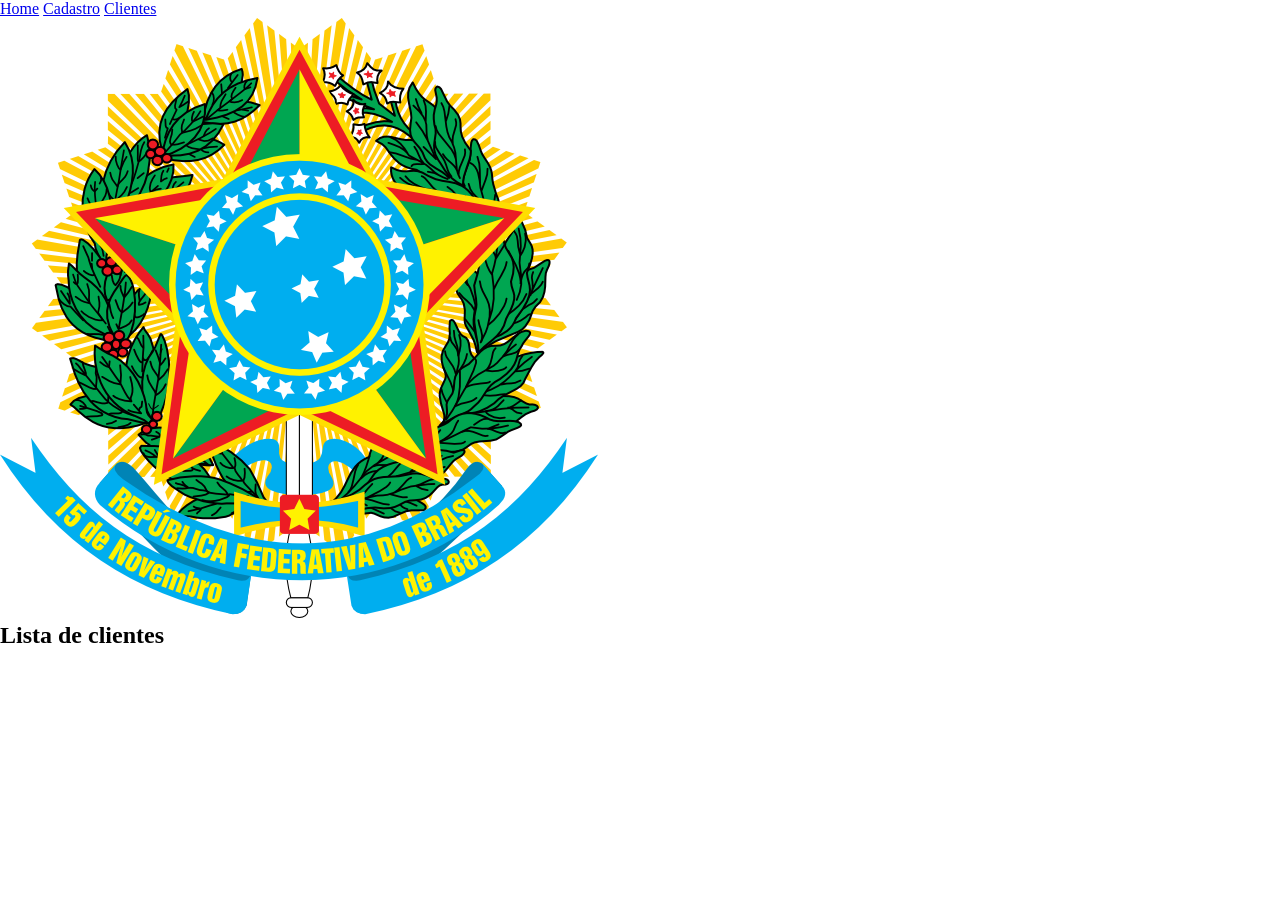
==== clientes.html @ 04ec83a9 "cadastro paginas html, css e js" ====
<!DOCTYPE html>
<html lang="pt">
<head>
    <meta charset="UTF-8">
    <meta name="viewport" content="width=device-width, initial-scale=1.0">
    <title>Cadastro de clientes</title>
    <link rel="stylesheet" href="style.css">
</head>

<body class="pagina-principal">
    <nav class="menu-navegacao">
        <a href="index.html">Home</a>
        <a href="cadastro.html">Cadastro</a>
        <a href="clientes.html">Clientes</a>
    </nav>

    <main class="conteudo princiapl">
        <img src="assets/logo.png" alt="Logo da republica federativa do brasil, brasão predominantemente amarela, verde, e detalhes em azul, com formato de grande estrela sendo atravessada por uma espada. Dentro dessa estrela possui um cercado de novas estrelas e 5 estrelas principais do cruzeiro do sul" class="logo">
        
        <h2>Lista de clientes</h2>
        <ul id="lista-clientes" class="lista-clientes">
            <!-- O conteúdo virá do clientes.js-->
        </ul>

    </main>
    <script src=""clientes.js"></script>

</body>
</html>
---- style.css ----
/* Reset das configurações do navegador*/
* {
    margin: 0;
    padding: 0;
    box-sizing: border-box;
}
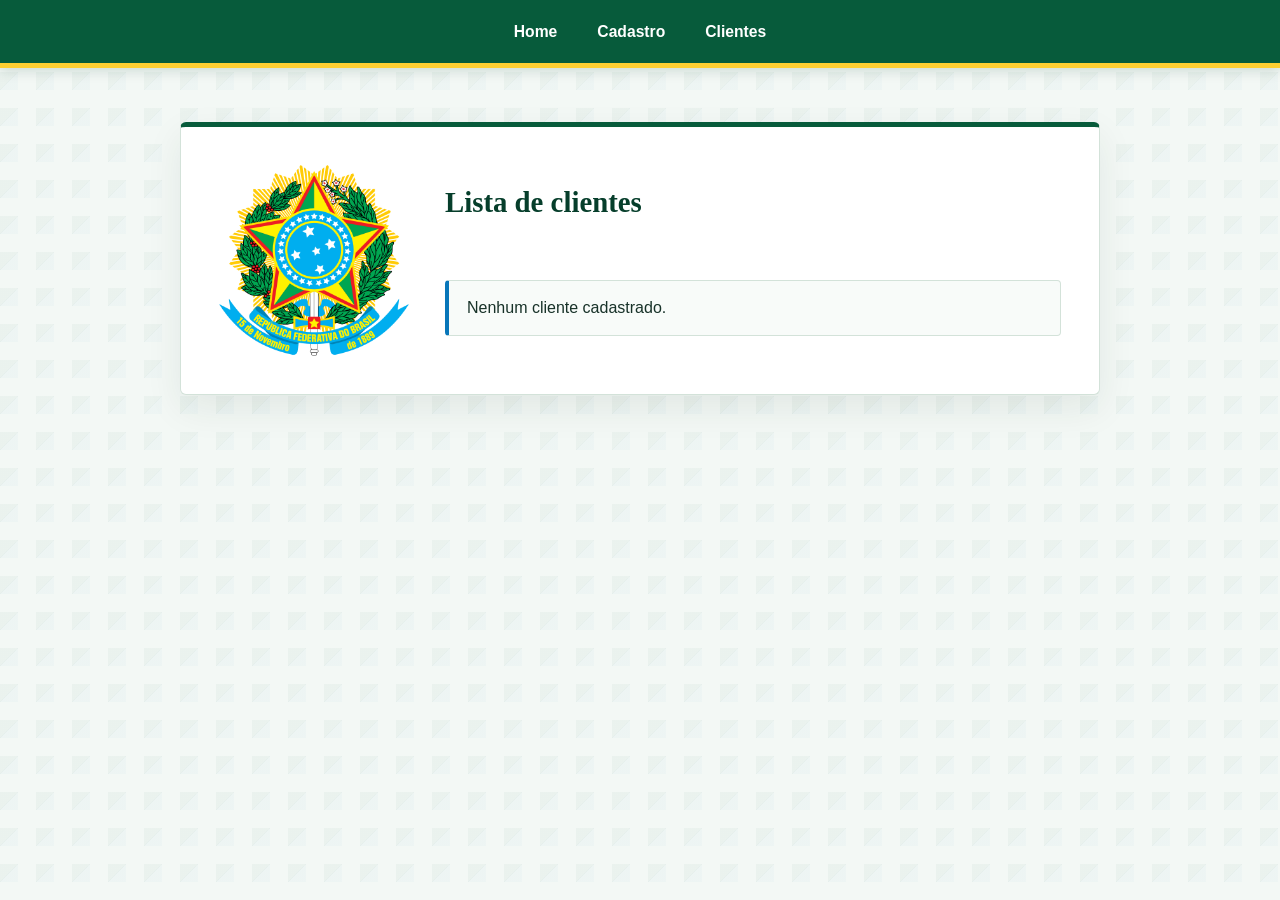
==== commit 2705a385: "js 30/10" ====
--- a/clientes.html
+++ b/clientes.html
@@ -4,7 +4,7 @@
     <meta charset="UTF-8">
     <meta name="viewport" content="width=device-width, initial-scale=1.0">
     <title>Cadastro de clientes</title>
-    <link rel="stylesheet" href="style.css">
+    <link rel="stylesheet" href="cliente.css">
 </head>
 
 <body class="pagina-principal">
@@ -23,7 +23,7 @@
         </ul>
 
     </main>
-    <script src=""clientes.js"></script>
+    <script src="clientes.js"></script>
 
 </body>
 </html>
--- a/cliente.css
+++ b/cliente.css
@@ -0,0 +1,2 @@
+@import url("style.css");
+
